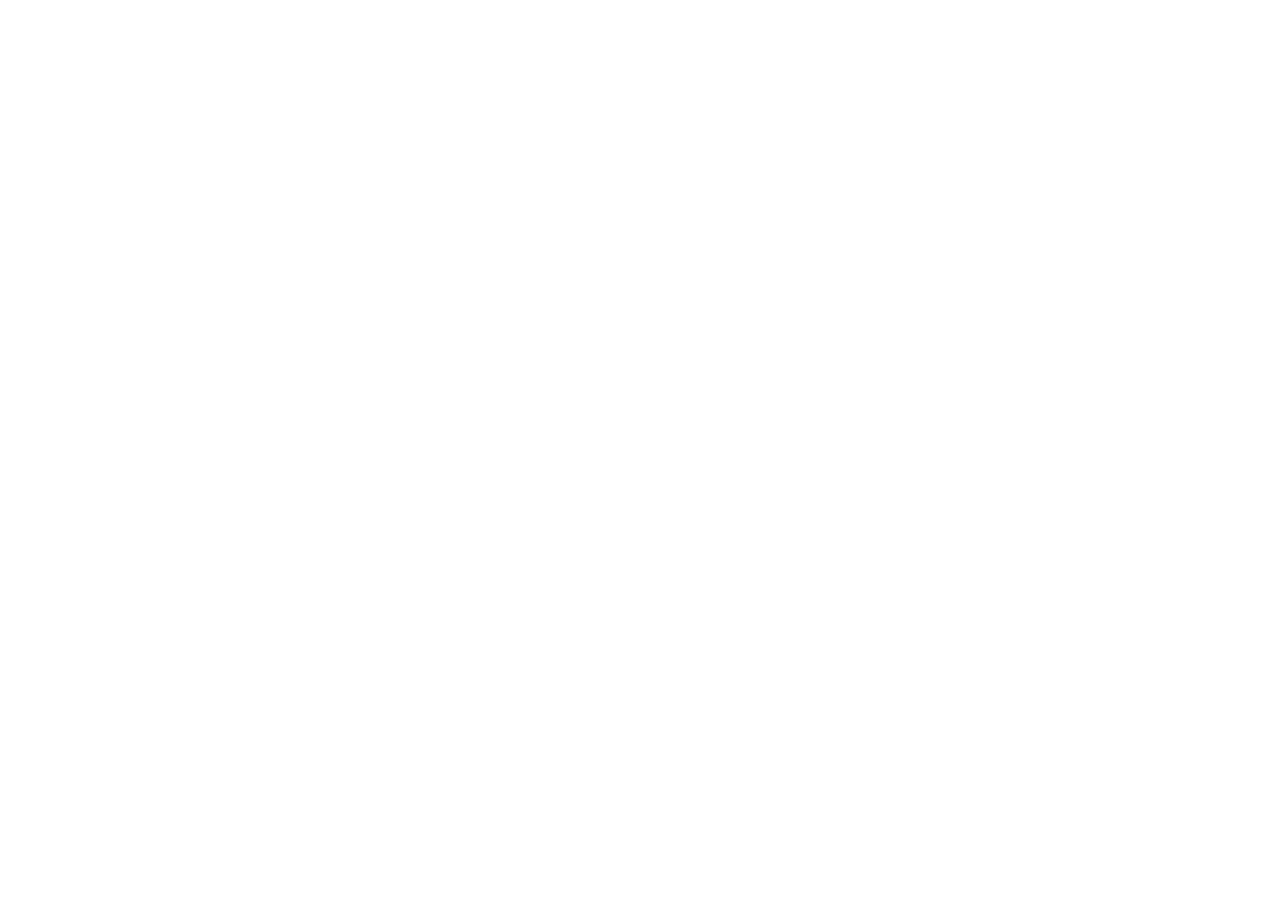
==== Animation-Part-2.html @ 5cb4234a "Update Animation-Part-2.html" ====
<!DOCTYPE html>
<html lang="en">
<head>
    <meta charset="UTF-8">
    <meta name="viewport" content="width=device-width, initial-scale=1.0">
    <title>Document</title>
</head>
<body>
    
</body>
</html>
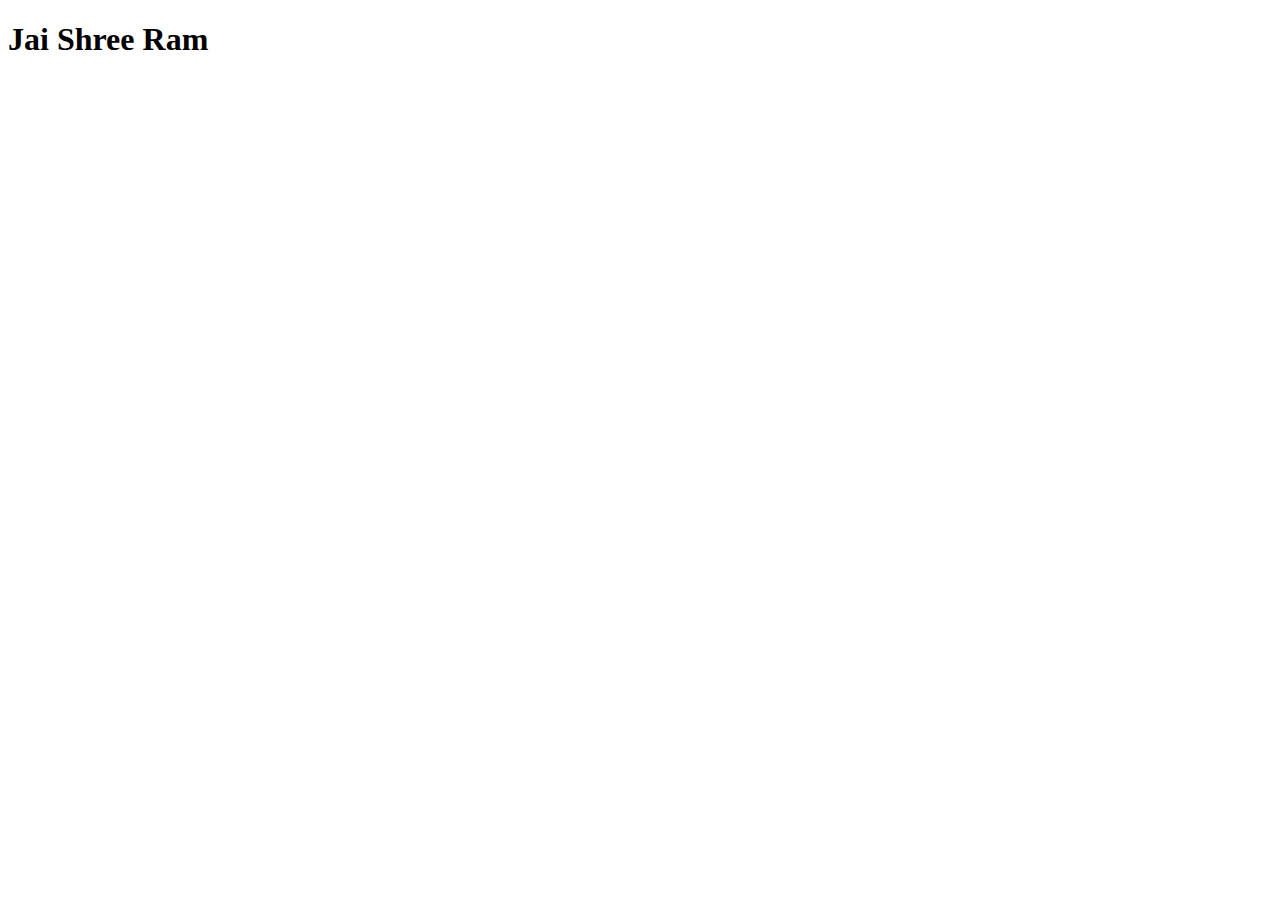
==== commit 16fa56c0: "Update Animation-Part-2.html" ====
--- a/Animation-Part-2.html
+++ b/Animation-Part-2.html
@@ -3,9 +3,13 @@
 <head>
     <meta charset="UTF-8">
     <meta name="viewport" content="width=device-width, initial-scale=1.0">
-    <title>Document</title>
+    <title>Animation Part-2</title>
 </head>
 <body>
     
+    <div id="box"></div>
+     
+    <h1>Jai Shree Ram</h1>
+
 </body>
 </html>